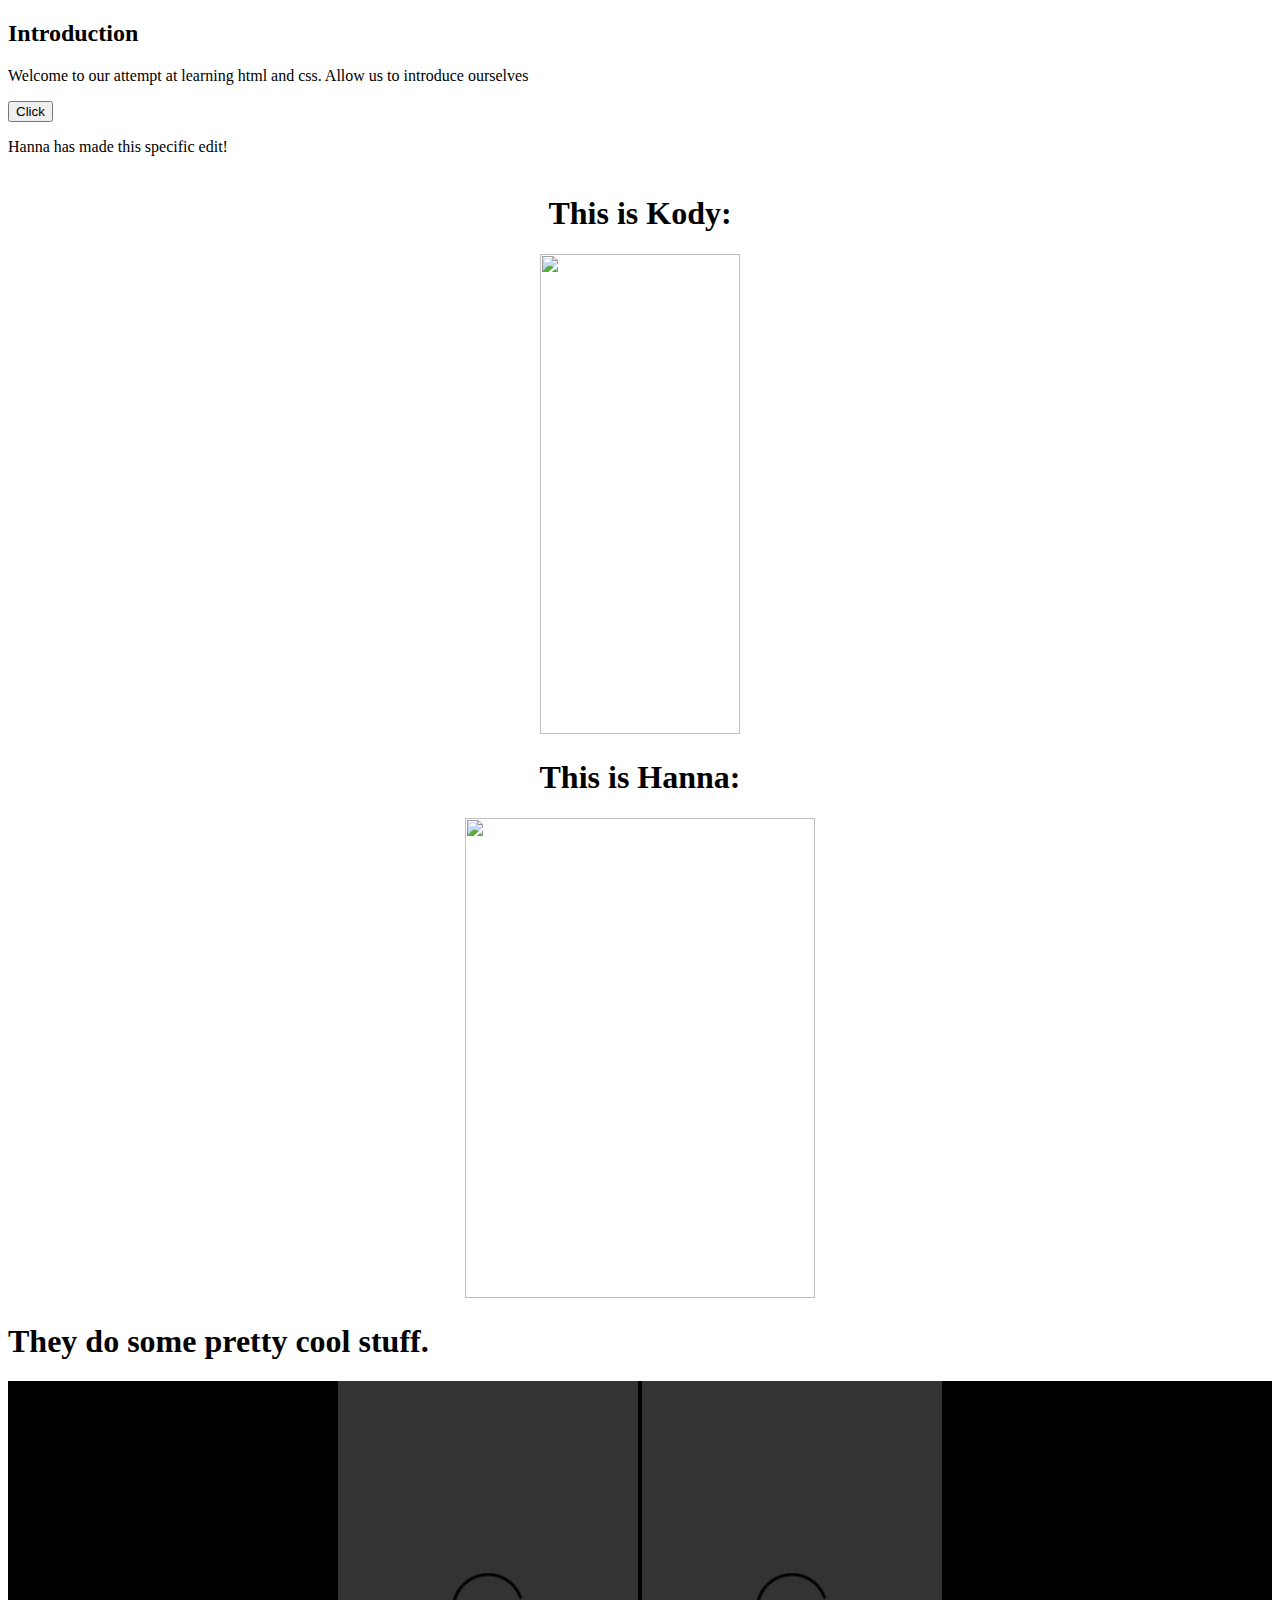
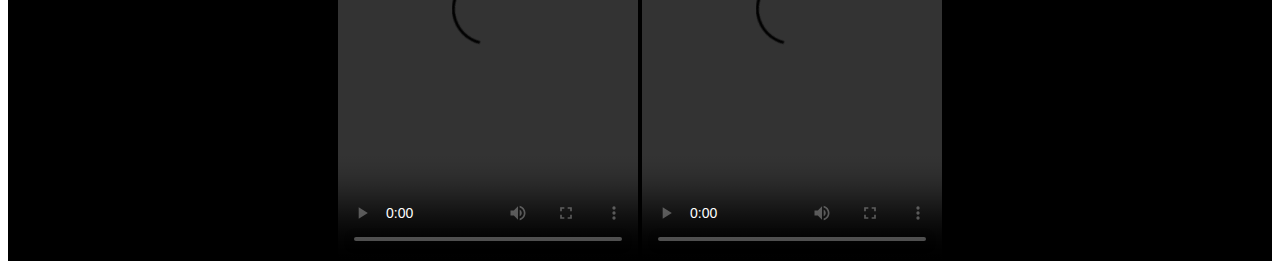
==== index.html @ 99780ee0 "Style changes and branch testing" ====
<!DOCTYPE html> 
<html lang="en">
<head>
<title>
  Kody and Hanna's Amazing Website
</title>
  </head>
  <body>

    <h2>Introduction</h2>

    <p>
      Welcome to our attempt at learning html and css. Allow us to introduce ourselves
    </p>

    <button>Click</button>
    <p>Hanna has made this specific edit! <br> <br> </p>

    <div style="text-align:center">
      <h1>This is Kody:<br> </h1>
      <img src="https://lh3.googleusercontent.com/7vLAOpOsds-hsp5VnUE_Q3ed_YbsqK_cmEpFtgeJChpAKwV_ZoA081QMtXktKaJBHV9iOG7oazShdsVUkPdlvmvc6737wjY1gxsIqUK9GSz6X0kag0fLprjGoJPXlfE-IFxhgzUQGlU=w2400" width="200" height="480"/>
      <h1> This is Hanna: <br></h1>
      <img src="https://lh3.googleusercontent.com/Xw0PBu9HmnPKR6qNW-dvlQpr4FKZdYsQmY9I19lG51H8LtBQDAtTVbrfFKY_2KfEt8OxaqPCJxn87zo0suRTE4uwf-Yh-ktK9gfYzbuEuDvV19xFiY7GIDYaqLQBbA5S7xMz3Rou9rE=w1920-h1080" width="350" height="480"/>
    </div> 

    <h1> They do some pretty cool stuff. <br></h1>
    
    <div style="width:100%;height:480px;background-color:black;text-align:center;">
      <video style="height:100%;" controls>
        <source src="https://lh3.googleusercontent.com/GEW3KWc3hqpZqtA-5N08J8c5kJ5C2WZXnkQC2UVwIctz_y1y3c-NFaUaTm6YXKnBtpjn-61H3W7DcCzWmDbBzr2F7yjZbRt8FJSn4Rjo7zgqd16Ryjqdt5jComGLISnoIEjcSsa7BJY=m18" type="video/mp4">
      </video>
      <video style="height:100%;" controls>
        <source src="https://lh3.googleusercontent.com/YVaDABcVsbbcA7CFqNl2zOeL7aMVfwbATDoNgd49a5ke7JbWr0dfmMG-s0NcVfRGRi_6wUHNuuC4xsjSV6MOUnodcTK-KV9pT5rQPQ8l9Ezq071pMbWoxAOogAPjM_n-0mmgONKnjQU=m18" type="video/mp4">
      </video>
    </div>
    
    
    
  </body>
</html>
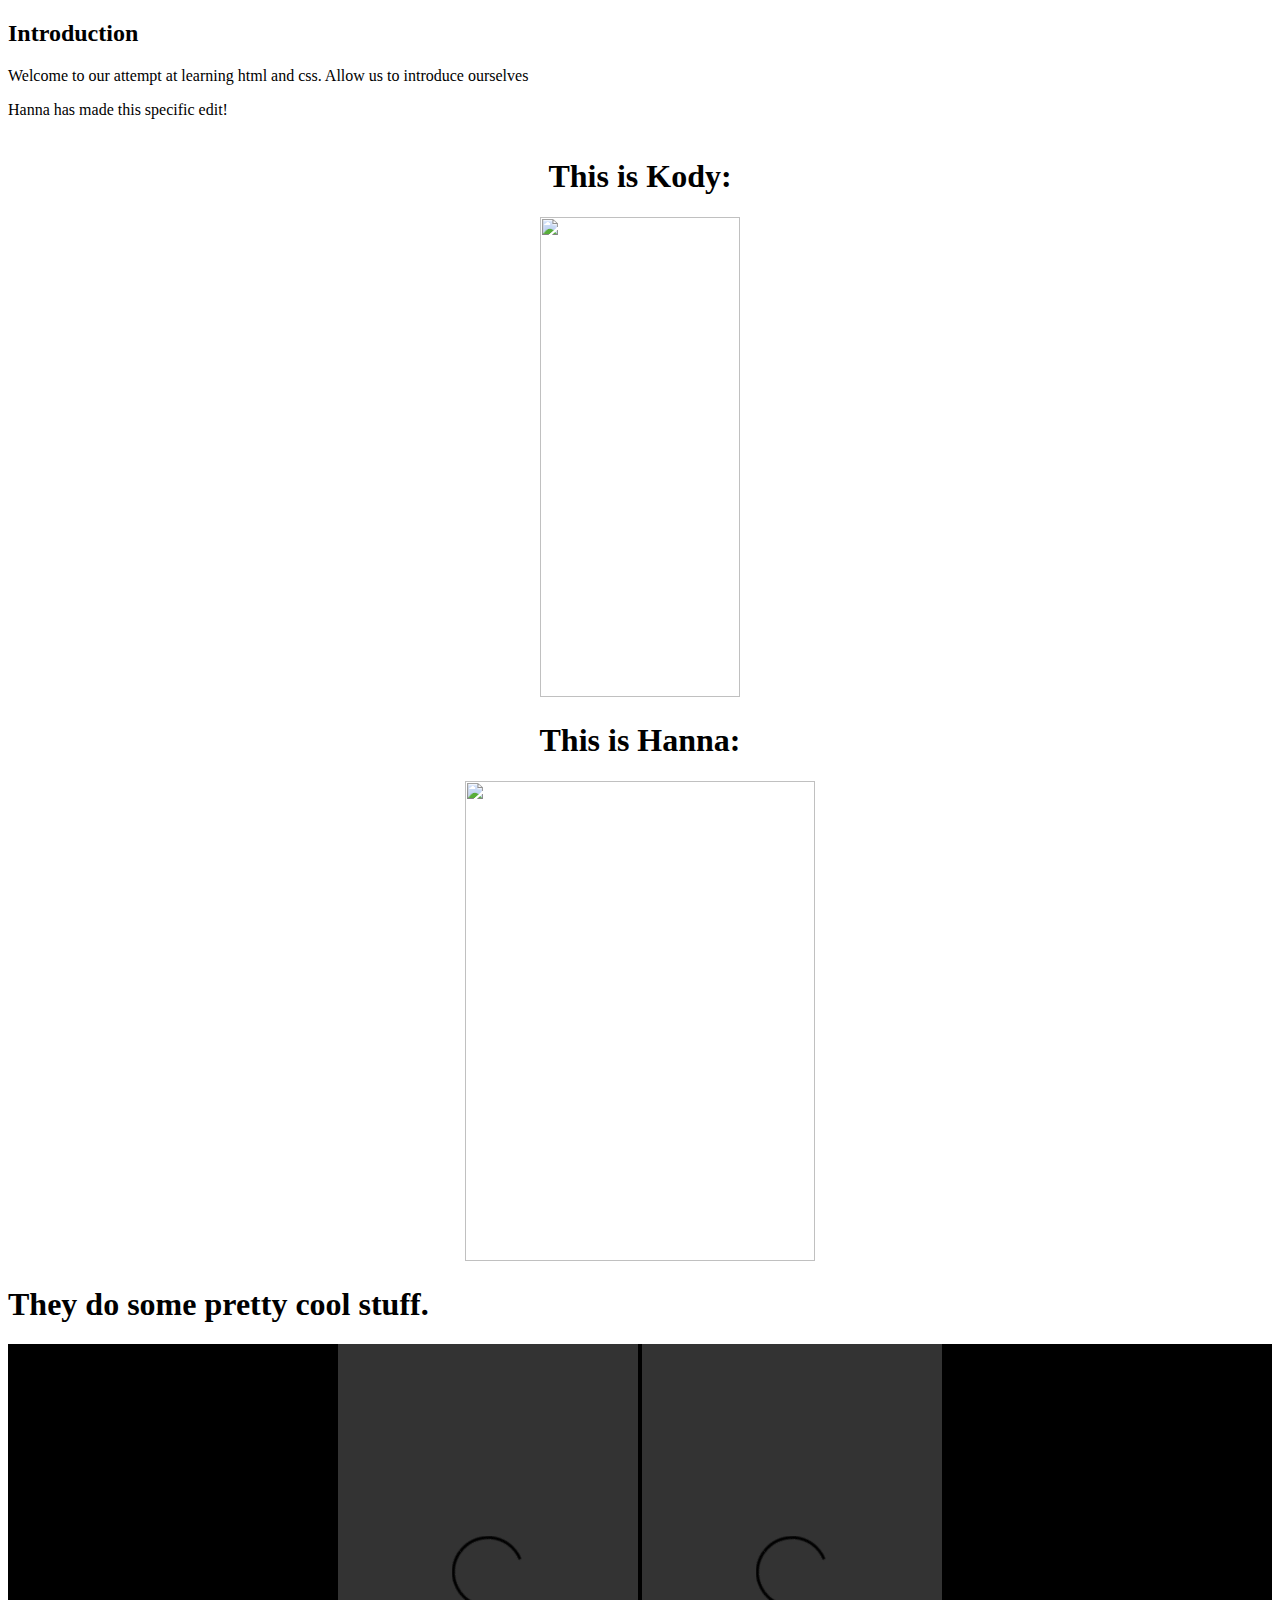
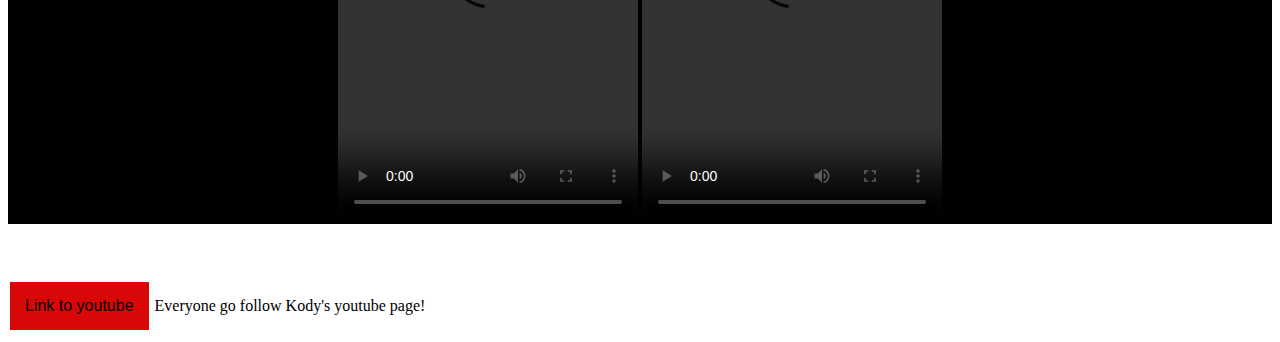
==== commit cc00a91c: "did some button things" ====
--- a/index.html
+++ b/index.html
@@ -13,7 +13,6 @@
       Welcome to our attempt at learning html and css. Allow us to introduce ourselves
     </p>
 
-    <button>Click</button>
     <p>Hanna has made this specific edit! <br> <br> </p>
 
     <div style="text-align:center">
@@ -33,8 +32,35 @@
         <source src="https://lh3.googleusercontent.com/YVaDABcVsbbcA7CFqNl2zOeL7aMVfwbATDoNgd49a5ke7JbWr0dfmMG-s0NcVfRGRi_6wUHNuuC4xsjSV6MOUnodcTK-KV9pT5rQPQ8l9Ezq071pMbWoxAOogAPjM_n-0mmgONKnjQU=m18" type="video/mp4">
       </video>
     </div>
-    
-    
-    
+
+    <br><br><br>
+    <!-- testing button things -->
+    <style>
+      .button {
+        border: none;
+        color: rgb(96, 96, 244);
+        padding: 15px 15px;
+        text-align: center;
+        display: inline-block;
+        font-size: 16px;
+        margin: 4px 2px;
+        cursor: pointer;
+      }
+      .button1 {
+        border: black;
+        background-color: rgb(217, 8, 8);
+        color: black;
+      }
+
+      .button1:hover {
+        background-color: #4CAF50;
+        color: white;
+      }
+    </style>
   </body>
+  
+  <button class="button button1"
+          onclick="window.location.href='https://www.youtube.com/watch?v=dQw4w9WgXcQ&ab_channel=RickAstley';">Link to youtube</button> 
+    <a>Everyone go follow Kody's youtube page!</a>
+  
 </html>
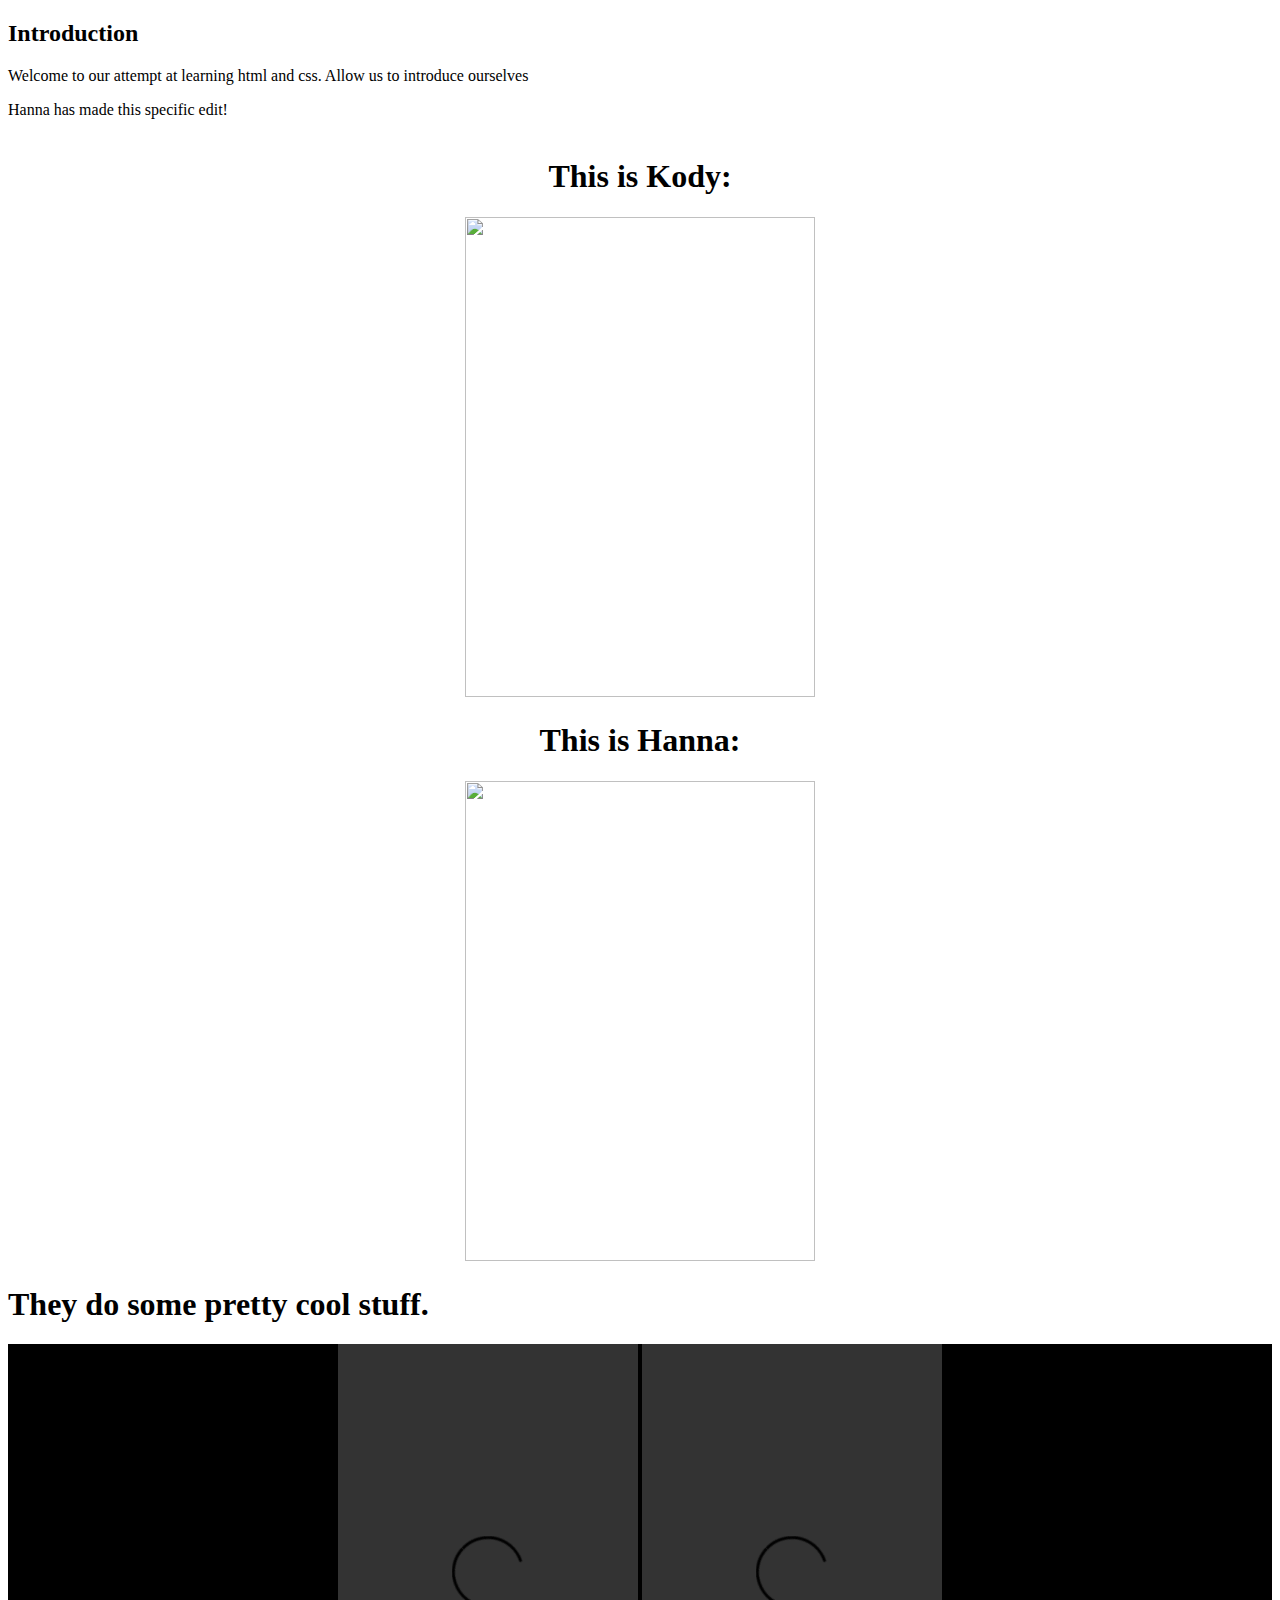
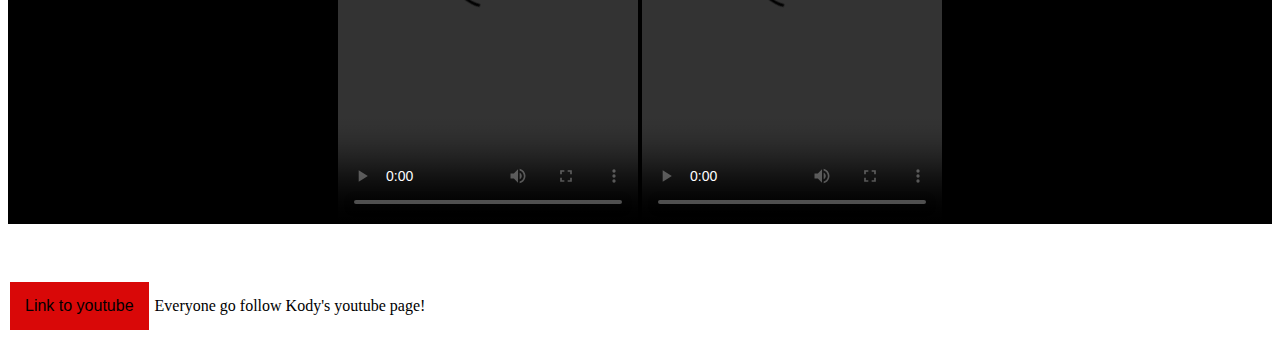
==== commit 6f877ffc: "New pic" ====
--- a/index.html
+++ b/index.html
@@ -17,7 +17,7 @@
 
     <div style="text-align:center">
       <h1>This is Kody:<br> </h1>
-      <img src="https://lh3.googleusercontent.com/7vLAOpOsds-hsp5VnUE_Q3ed_YbsqK_cmEpFtgeJChpAKwV_ZoA081QMtXktKaJBHV9iOG7oazShdsVUkPdlvmvc6737wjY1gxsIqUK9GSz6X0kag0fLprjGoJPXlfE-IFxhgzUQGlU=w2400" width="200" height="480"/>
+      <img src="https://previews.dropbox.com/p/thumb/[base64]/p.jpeg" width="350" height="480"/>
       <h1> This is Hanna: <br></h1>
       <img src="https://lh3.googleusercontent.com/Xw0PBu9HmnPKR6qNW-dvlQpr4FKZdYsQmY9I19lG51H8LtBQDAtTVbrfFKY_2KfEt8OxaqPCJxn87zo0suRTE4uwf-Yh-ktK9gfYzbuEuDvV19xFiY7GIDYaqLQBbA5S7xMz3Rou9rE=w1920-h1080" width="350" height="480"/>
     </div> 
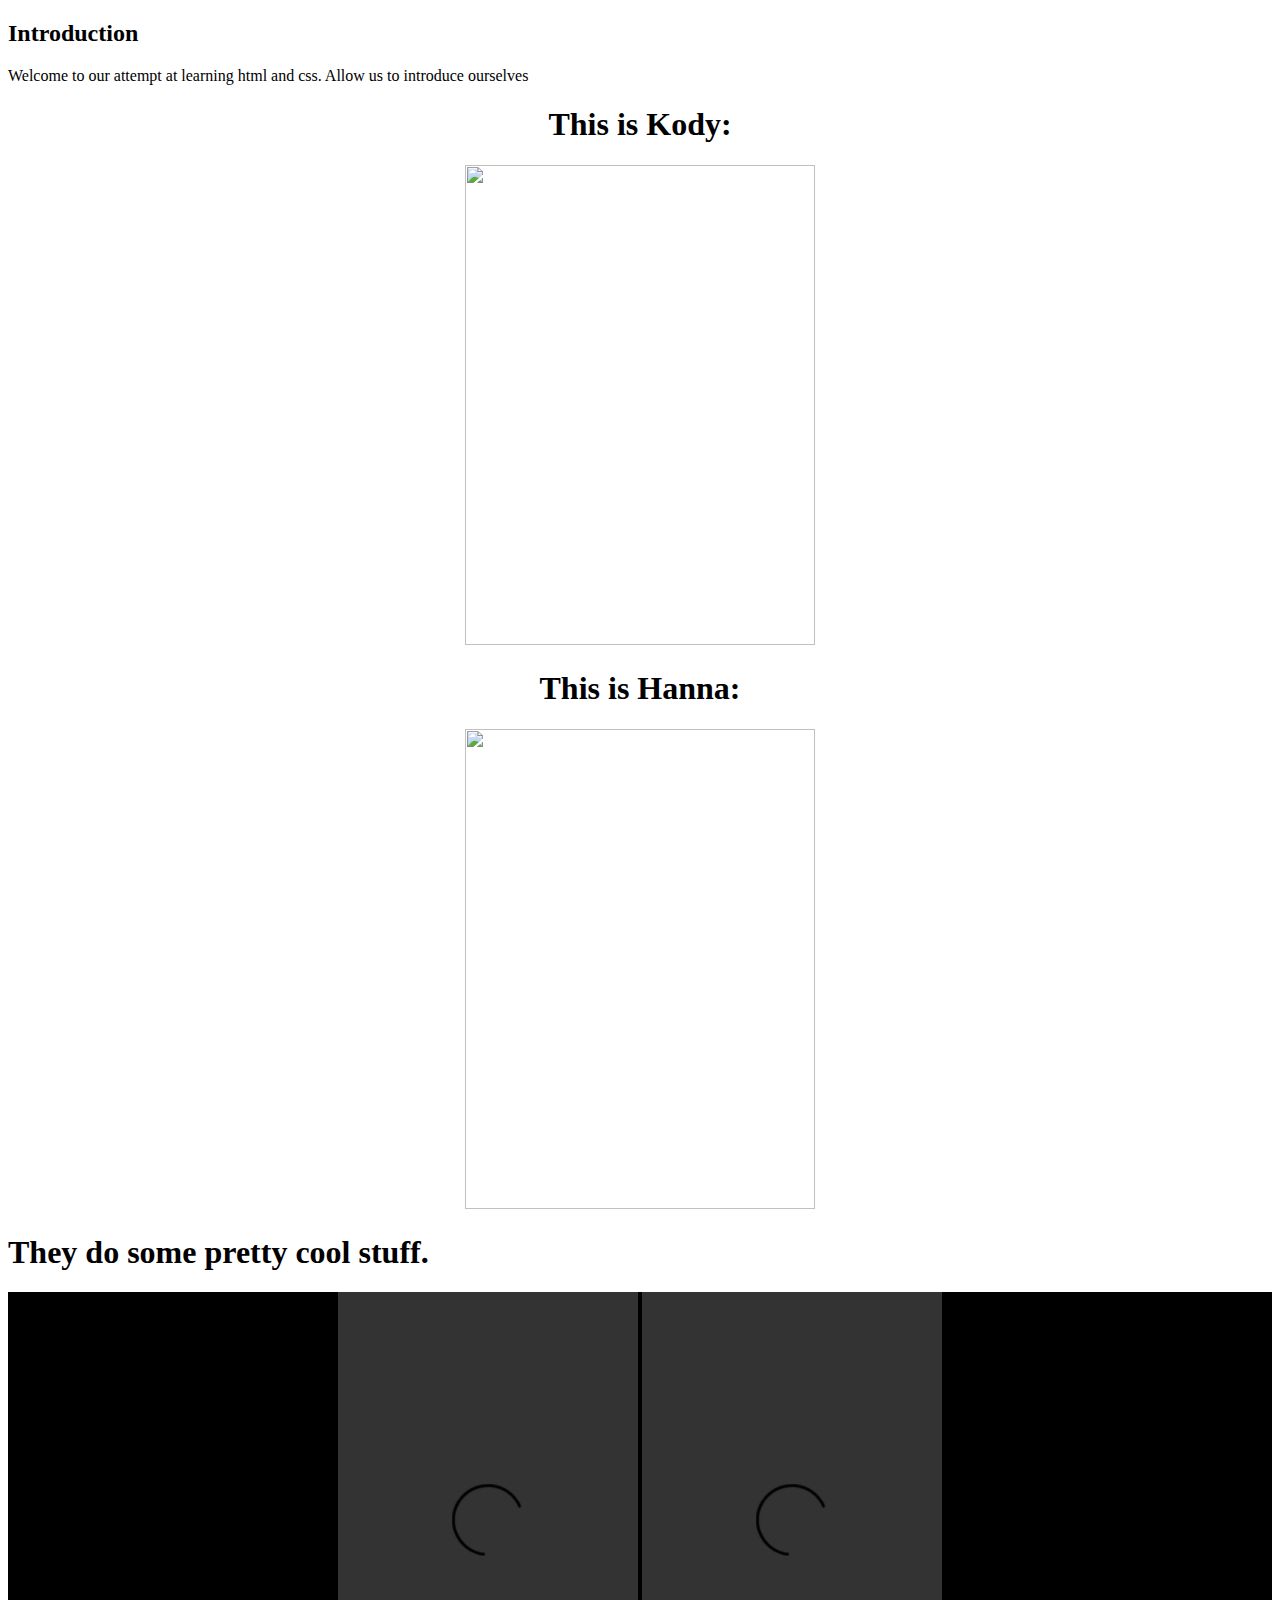
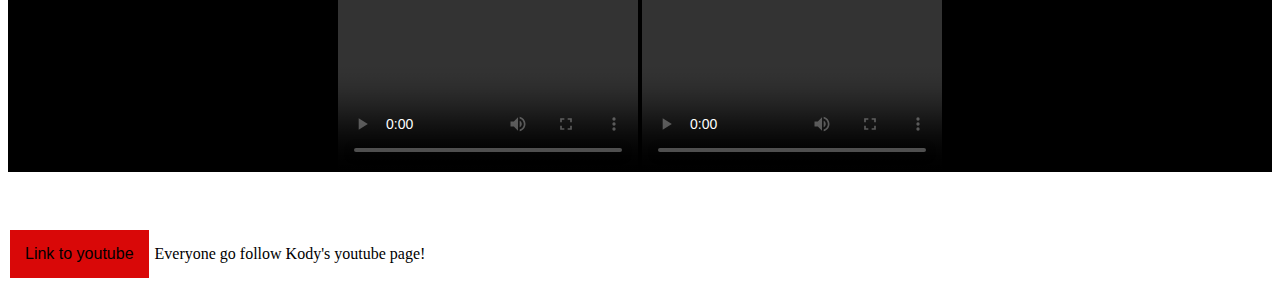
==== commit 05f028df: "Changed Kody's pic" ====
--- a/index.html
+++ b/index.html
@@ -13,11 +13,9 @@
       Welcome to our attempt at learning html and css. Allow us to introduce ourselves
     </p>
 
-    <p>Hanna has made this specific edit! <br> <br> </p>
-
     <div style="text-align:center">
       <h1>This is Kody:<br> </h1>
-      <img src="https://previews.dropbox.com/p/thumb/[base64]/p.jpeg" width="350" height="480"/>
+      <img src="https://lh3.googleusercontent.com/eSYKQb4Dm0f5PW0YiLfB0NJVPMUPD2OKVbahDvituqeq0aEzBcsWDRljoinhagBLpf8=w2400"width="350" height="480" />
       <h1> This is Hanna: <br></h1>
       <img src="https://lh3.googleusercontent.com/Xw0PBu9HmnPKR6qNW-dvlQpr4FKZdYsQmY9I19lG51H8LtBQDAtTVbrfFKY_2KfEt8OxaqPCJxn87zo0suRTE4uwf-Yh-ktK9gfYzbuEuDvV19xFiY7GIDYaqLQBbA5S7xMz3Rou9rE=w1920-h1080" width="350" height="480"/>
     </div> 
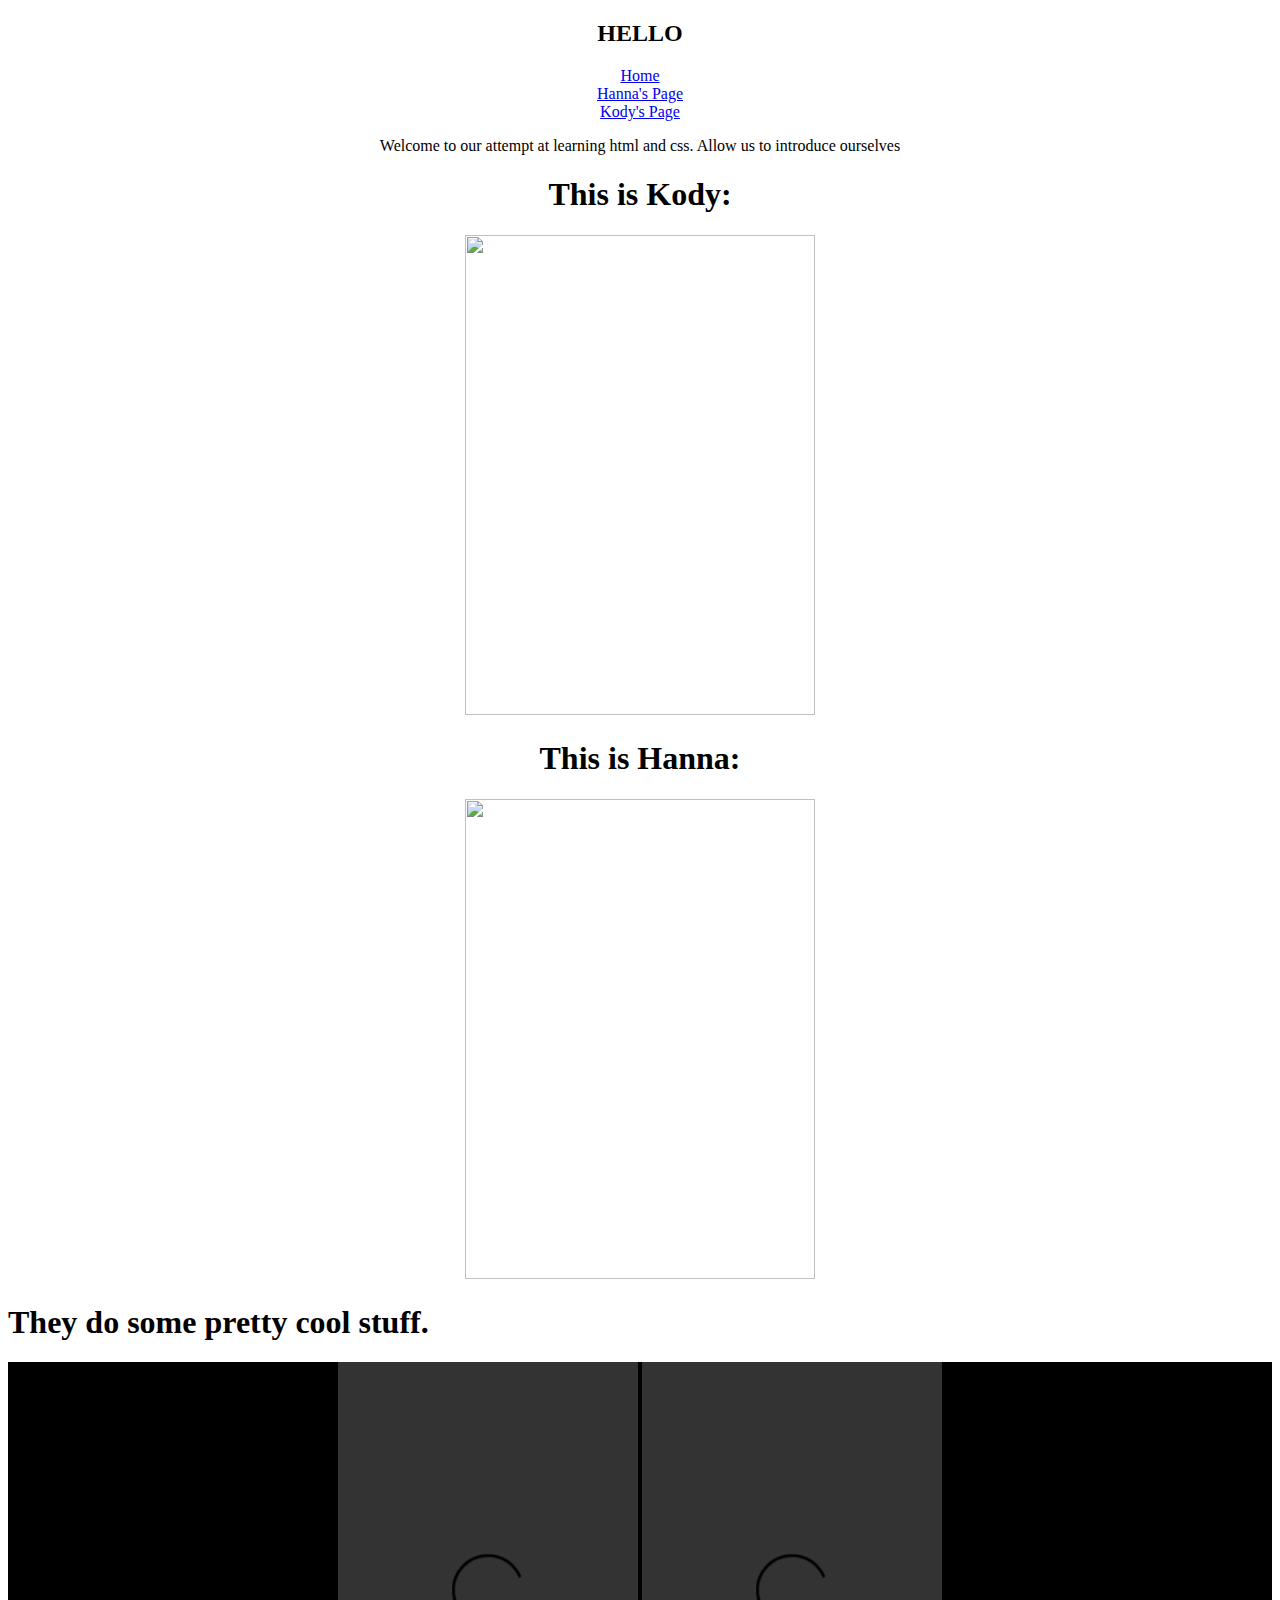
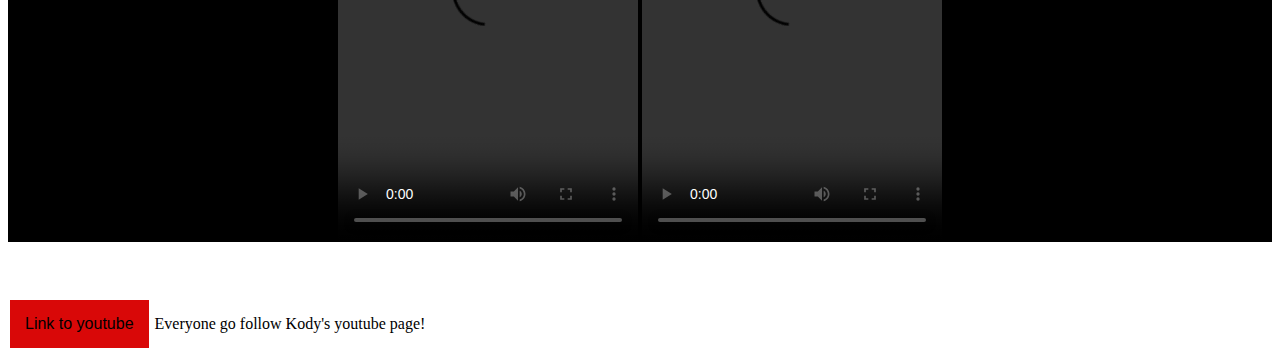
==== commit d93b0739: "Added pages" ====
--- a/index.html
+++ b/index.html
@@ -1,61 +1,76 @@
 <!DOCTYPE html> 
 <html lang="en">
 <head>
-<title>
-  Kody and Hanna's Amazing Website
-</title>
-  </head>
-  <body>
+  <meta charset="UTF-8" />
+  <!--<link rel="apple-touch-icon" sizes="180x180" href="/apple-touch-icon.png">
+  <link rel="icon" type="image/png" sizes="32x32" href="/favicon-32x32.png"> 
+  <link rel="manifest" href="/site.webmanifest">
+  <link rel="mask-icon" href="/safari-pinned-tab.svg" color="#5bbad5">
+  -->
+  <meta name="msapplication-TileColor" content="#da532c">
+  <meta name="theme-color" content="#ffffff">
+  <link rel="shortcut icon" type="image/x-icon" href="favicon.ico" />
 
-    <h2>Introduction</h2>
+  <title>
+    Kody and Hanna's Amazing Website
+  </title>
+</head>
 
+<body>
+  <div style="text-align:center">
+    <h2>HELLO</h2>
+    <nav>
+      <a href="./index.html">Home</a> <br>
+      <a href="./hanna.html">Hanna's Page</a> <br>
+      <a href="./kody.html">Kody's Page</a> <br>
+    </nav>
     <p>
       Welcome to our attempt at learning html and css. Allow us to introduce ourselves
     </p>
 
-    <div style="text-align:center">
-      <h1>This is Kody:<br> </h1>
-      <img src="https://lh3.googleusercontent.com/eSYKQb4Dm0f5PW0YiLfB0NJVPMUPD2OKVbahDvituqeq0aEzBcsWDRljoinhagBLpf8=w2400"width="350" height="480" />
-      <h1> This is Hanna: <br></h1>
-      <img src="https://lh3.googleusercontent.com/Xw0PBu9HmnPKR6qNW-dvlQpr4FKZdYsQmY9I19lG51H8LtBQDAtTVbrfFKY_2KfEt8OxaqPCJxn87zo0suRTE4uwf-Yh-ktK9gfYzbuEuDvV19xFiY7GIDYaqLQBbA5S7xMz3Rou9rE=w1920-h1080" width="350" height="480"/>
-    </div> 
+    <h1>This is Kody:<br> </h1>
+    <img src="https://lh3.googleusercontent.com/eSYKQb4Dm0f5PW0YiLfB0NJVPMUPD2OKVbahDvituqeq0aEzBcsWDRljoinhagBLpf8=w2400"width="350" height="480" />
+    <h1> This is Hanna: <br></h1>
+    <img src="https://lh3.googleusercontent.com/Xw0PBu9HmnPKR6qNW-dvlQpr4FKZdYsQmY9I19lG51H8LtBQDAtTVbrfFKY_2KfEt8OxaqPCJxn87zo0suRTE4uwf-Yh-ktK9gfYzbuEuDvV19xFiY7GIDYaqLQBbA5S7xMz3Rou9rE=w1920-h1080" width="350" height="480"/>
+  </div> 
 
-    <h1> They do some pretty cool stuff. <br></h1>
-    
-    <div style="width:100%;height:480px;background-color:black;text-align:center;">
-      <video style="height:100%;" controls>
-        <source src="https://lh3.googleusercontent.com/GEW3KWc3hqpZqtA-5N08J8c5kJ5C2WZXnkQC2UVwIctz_y1y3c-NFaUaTm6YXKnBtpjn-61H3W7DcCzWmDbBzr2F7yjZbRt8FJSn4Rjo7zgqd16Ryjqdt5jComGLISnoIEjcSsa7BJY=m18" type="video/mp4">
-      </video>
-      <video style="height:100%;" controls>
-        <source src="https://lh3.googleusercontent.com/YVaDABcVsbbcA7CFqNl2zOeL7aMVfwbATDoNgd49a5ke7JbWr0dfmMG-s0NcVfRGRi_6wUHNuuC4xsjSV6MOUnodcTK-KV9pT5rQPQ8l9Ezq071pMbWoxAOogAPjM_n-0mmgONKnjQU=m18" type="video/mp4">
-      </video>
-    </div>
 
-    <br><br><br>
-    <!-- testing button things -->
-    <style>
-      .button {
-        border: none;
-        color: rgb(96, 96, 244);
-        padding: 15px 15px;
-        text-align: center;
-        display: inline-block;
-        font-size: 16px;
-        margin: 4px 2px;
-        cursor: pointer;
-      }
-      .button1 {
-        border: black;
-        background-color: rgb(217, 8, 8);
-        color: black;
-      }
+  <h1> They do some pretty cool stuff. <br></h1>
+  
+  <div style="width:100%;height:480px;background-color:black;text-align:center;">
+    <video style="height:100%;" controls>
+      <source src="https://lh3.googleusercontent.com/GEW3KWc3hqpZqtA-5N08J8c5kJ5C2WZXnkQC2UVwIctz_y1y3c-NFaUaTm6YXKnBtpjn-61H3W7DcCzWmDbBzr2F7yjZbRt8FJSn4Rjo7zgqd16Ryjqdt5jComGLISnoIEjcSsa7BJY=m18" type="video/mp4">
+    </video>
+    <video style="height:100%;" controls>
+      <source src="https://lh3.googleusercontent.com/YVaDABcVsbbcA7CFqNl2zOeL7aMVfwbATDoNgd49a5ke7JbWr0dfmMG-s0NcVfRGRi_6wUHNuuC4xsjSV6MOUnodcTK-KV9pT5rQPQ8l9Ezq071pMbWoxAOogAPjM_n-0mmgONKnjQU=m18" type="video/mp4">
+    </video>
+  </div>
 
-      .button1:hover {
-        background-color: #4CAF50;
-        color: white;
-      }
-    </style>
-  </body>
+  <br><br><br>
+  <!-- testing button things -->
+  <style>
+    .button {
+      border: none;
+      color: rgb(96, 96, 244);
+      padding: 15px 15px;
+      text-align: center;
+      display: inline-block;
+      font-size: 16px;
+      margin: 4px 2px;
+      cursor: pointer;
+    }
+    .button1 {
+      border: black;
+      background-color: rgb(217, 8, 8);
+      color: black;
+    }
+
+    .button1:hover {
+      background-color: #4CAF50;
+      color: white;
+    }
+  </style>
+</body>
   
   <button class="button button1"
           onclick="window.location.href='https://www.youtube.com/watch?v=dQw4w9WgXcQ&ab_channel=RickAstley';">Link to youtube</button> 
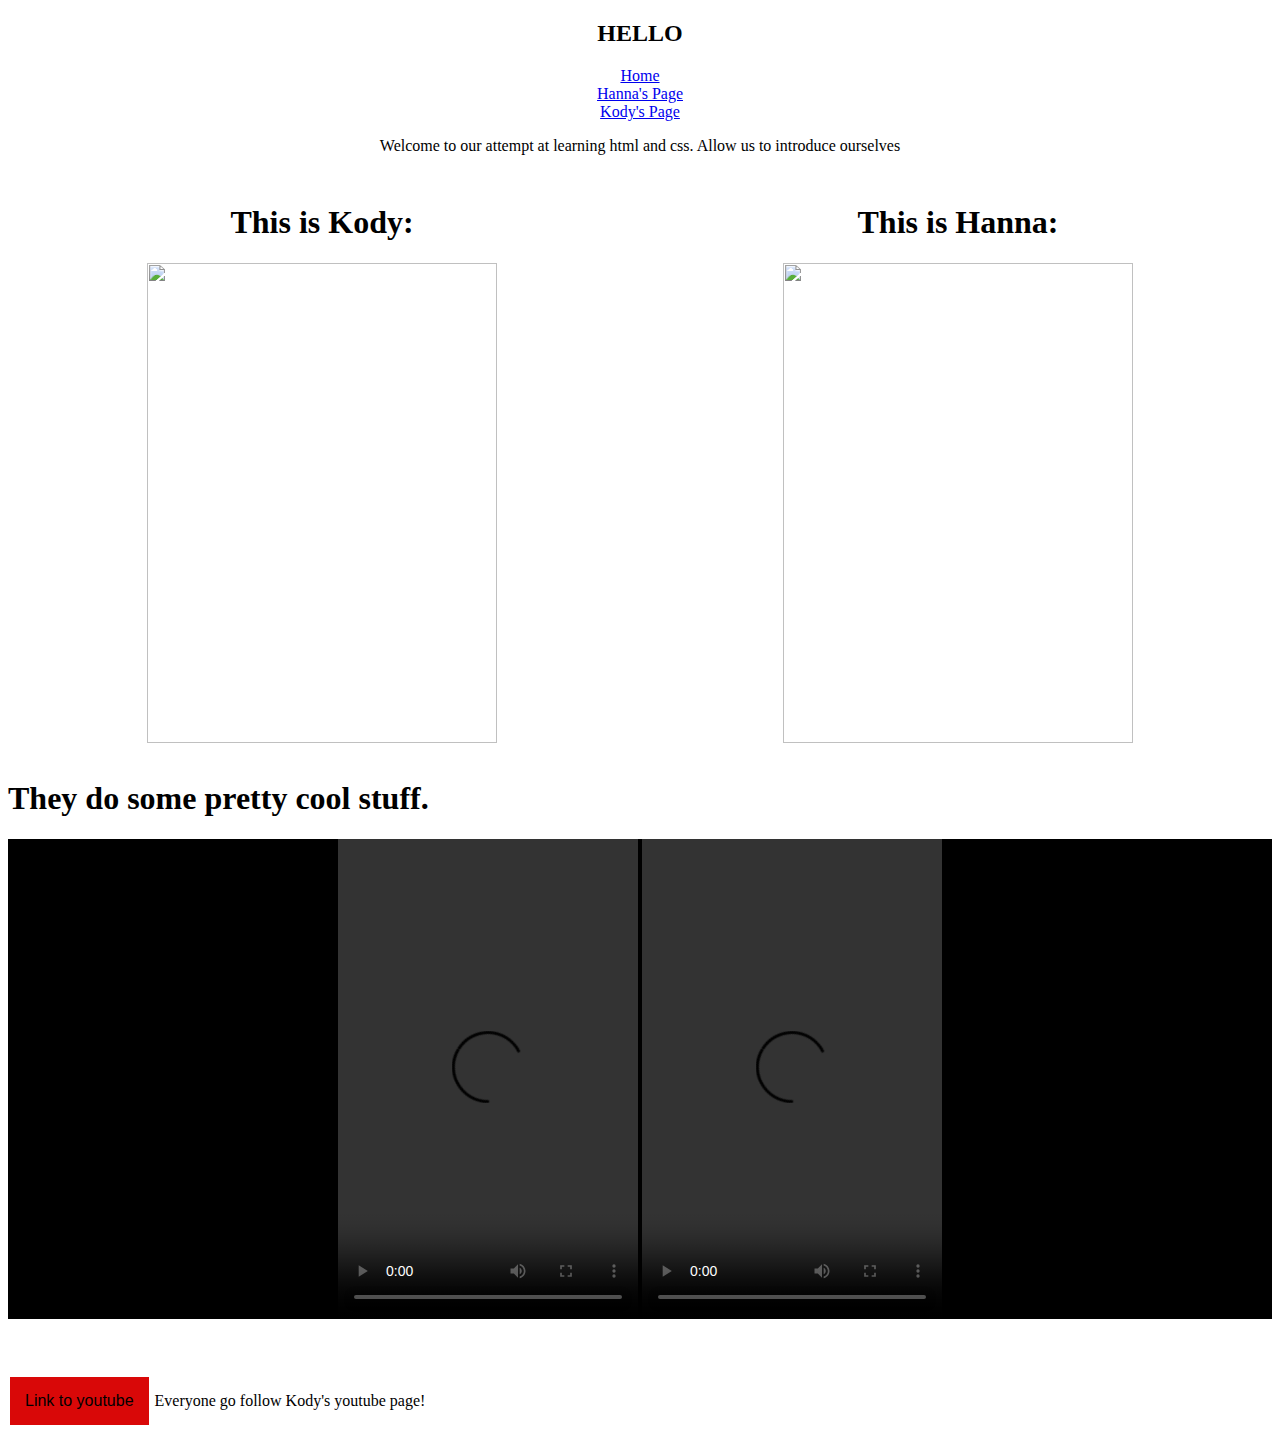
==== commit a30b28a2: "Style changes" ====
--- a/index.html
+++ b/index.html
@@ -10,6 +10,7 @@
   <meta name="msapplication-TileColor" content="#da532c">
   <meta name="theme-color" content="#ffffff">
   <link rel="shortcut icon" type="image/x-icon" href="favicon.ico" />
+  <link rel="stylesheet" href="./assets/css/style.css">
 
   <title>
     Kody and Hanna's Amazing Website
@@ -21,17 +22,25 @@
     <h2>HELLO</h2>
     <nav>
       <a href="./index.html">Home</a> <br>
-      <a href="./hanna.html">Hanna's Page</a> <br>
-      <a href="./kody.html">Kody's Page</a> <br>
+      <a href="./assets/hanna.html">Hanna's Page</a> <br>
+      <a href="./assets/kody.html">Kody's Page</a> <br>
     </nav>
     <p>
       Welcome to our attempt at learning html and css. Allow us to introduce ourselves
     </p>
-
-    <h1>This is Kody:<br> </h1>
-    <img src="https://lh3.googleusercontent.com/eSYKQb4Dm0f5PW0YiLfB0NJVPMUPD2OKVbahDvituqeq0aEzBcsWDRljoinhagBLpf8=w2400"width="350" height="480" />
-    <h1> This is Hanna: <br></h1>
-    <img src="https://lh3.googleusercontent.com/Xw0PBu9HmnPKR6qNW-dvlQpr4FKZdYsQmY9I19lG51H8LtBQDAtTVbrfFKY_2KfEt8OxaqPCJxn87zo0suRTE4uwf-Yh-ktK9gfYzbuEuDvV19xFiY7GIDYaqLQBbA5S7xMz3Rou9rE=w1920-h1080" width="350" height="480"/>
+    <div class="intro_section">
+      <div class="intro_box">
+        <h1>This is Kody:<br> </h1>
+        <img src="https://lh3.googleusercontent.com/eSYKQb4Dm0f5PW0YiLfB0NJVPMUPD2OKVbahDvituqeq0aEzBcsWDRljoinhagBLpf8=w2400"width="350" height="480" /> 
+      </div>
+      
+      <div class="intro_box">
+        <h1> This is Hanna: <br></h1>
+        <img src="https://lh3.googleusercontent.com/Xw0PBu9HmnPKR6qNW-dvlQpr4FKZdYsQmY9I19lG51H8LtBQDAtTVbrfFKY_2KfEt8OxaqPCJxn87zo0suRTE4uwf-Yh-ktK9gfYzbuEuDvV19xFiY7GIDYaqLQBbA5S7xMz3Rou9rE=w1920-h1080" width="350" height="480"/>
+      </div>
+      
+    </div>
+    
   </div> 
 
 
@@ -48,32 +57,11 @@
 
   <br><br><br>
   <!-- testing button things -->
-  <style>
-    .button {
-      border: none;
-      color: rgb(96, 96, 244);
-      padding: 15px 15px;
-      text-align: center;
-      display: inline-block;
-      font-size: 16px;
-      margin: 4px 2px;
-      cursor: pointer;
-    }
-    .button1 {
-      border: black;
-      background-color: rgb(217, 8, 8);
-      color: black;
-    }
-
-    .button1:hover {
-      background-color: #4CAF50;
-      color: white;
-    }
-  </style>
 </body>
   
   <button class="button button1"
-          onclick="window.location.href='https://www.youtube.com/watch?v=dQw4w9WgXcQ&ab_channel=RickAstley';">Link to youtube</button> 
+          onclick="window.location.href='https://www.youtube.com/watch?v=dQw4w9WgXcQ&ab_channel=RickAstley';">Link to youtube
+  </button> 
     <a>Everyone go follow Kody's youtube page!</a>
   
 </html>
--- a/assets/css/style.css
+++ b/assets/css/style.css
@@ -0,0 +1,34 @@
+.intro_section{
+    display: grid;
+    align-items: center;
+    grid-template-columns: repeat(2, 1fr);
+    gap: 0.5rem;
+    margin-bottom: .25rem;
+}
+
+
+.intro_box{
+    border-radius: .25rem;
+    padding: 0.75rem .5rem;
+}
+
+.button {
+    border: none;
+    color: rgb(96, 96, 244);
+    padding: 15px 15px;
+    text-align: center;
+    display: inline-block;
+    font-size: 16px;
+    margin: 4px 2px;
+    cursor: pointer;
+}
+.button1 {
+    border: black;
+    background-color: rgb(217, 8, 8);
+    color: black;
+}
+
+.button1:hover {
+    background-color: #4CAF50;
+    color: white;
+}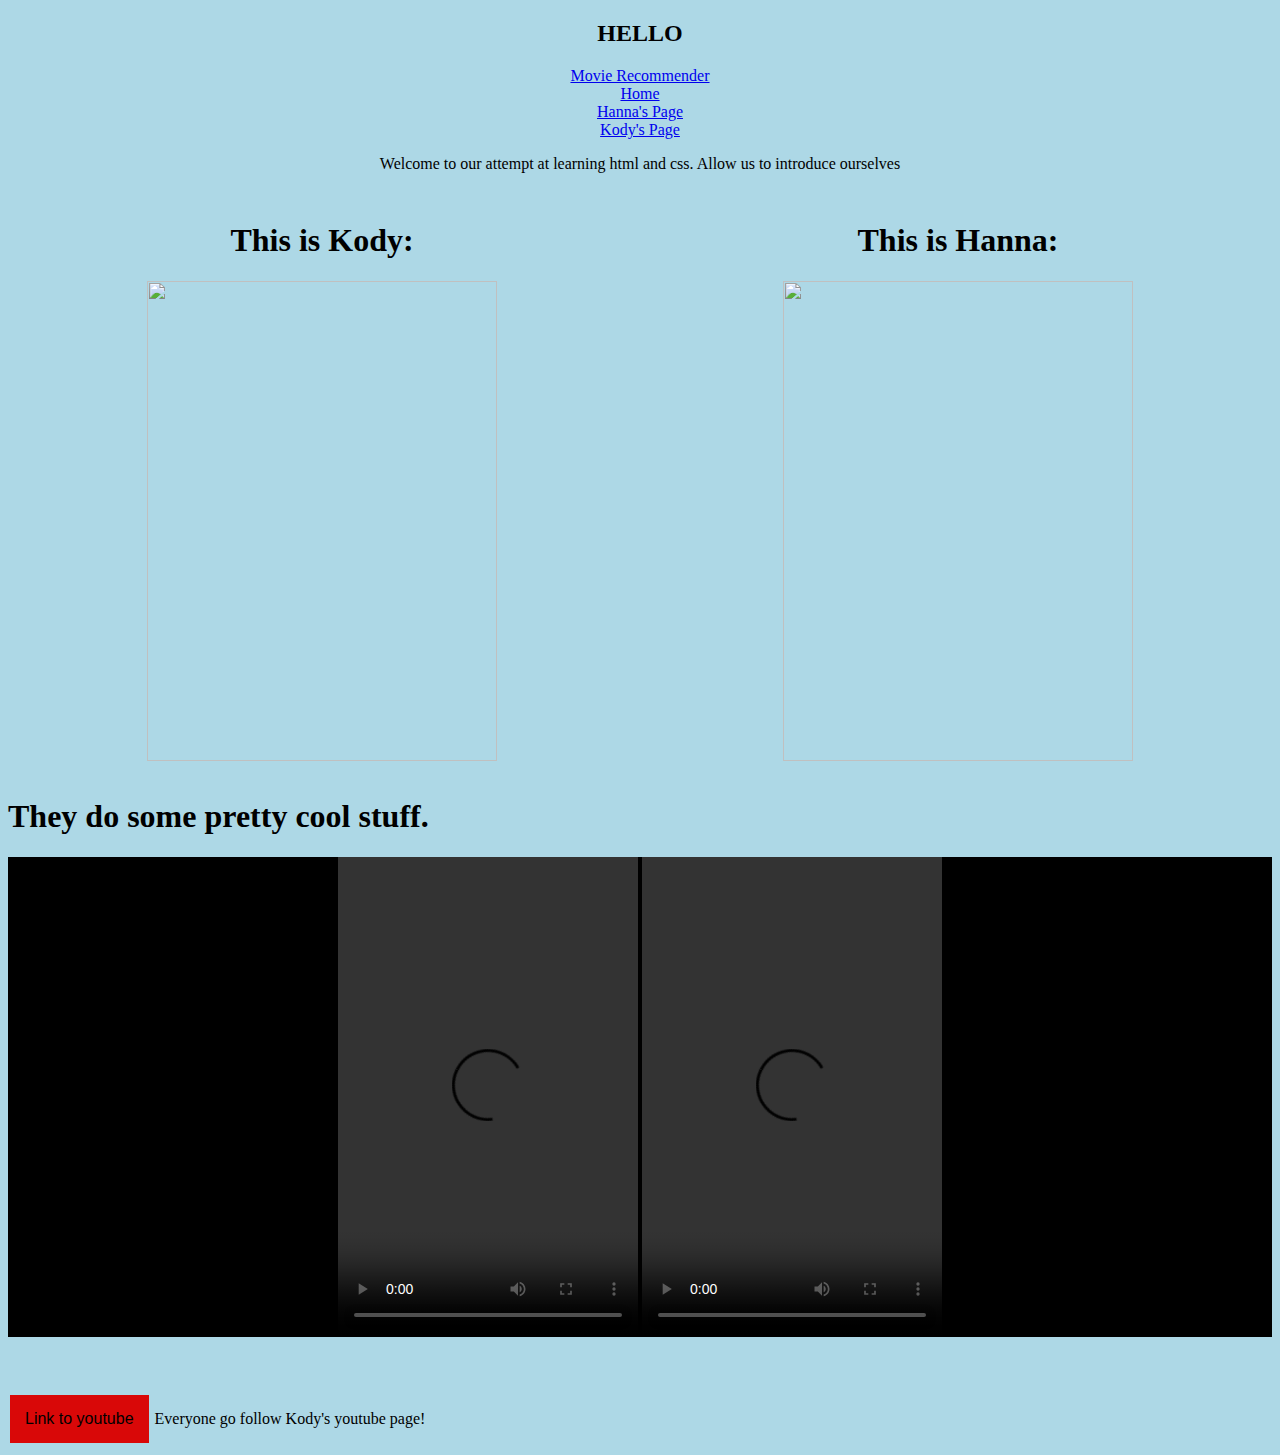
==== commit b354f51b: "Started sliders" ====
--- a/index.html
+++ b/index.html
@@ -21,6 +21,7 @@
   <div style="text-align:center">
     <h2>HELLO</h2>
     <nav>
+      <a href="./movie.html">Movie Recommender</a> <br>
       <a href="./index.html">Home</a> <br>
       <a href="./assets/hanna.html">Hanna's Page</a> <br>
       <a href="./assets/kody.html">Kody's Page</a> <br>
--- a/assets/css/style.css
+++ b/assets/css/style.css
@@ -1,3 +1,7 @@
+body{
+    background-color: lightblue;
+}
+
 .intro_section{
     display: grid;
     align-items: center;
